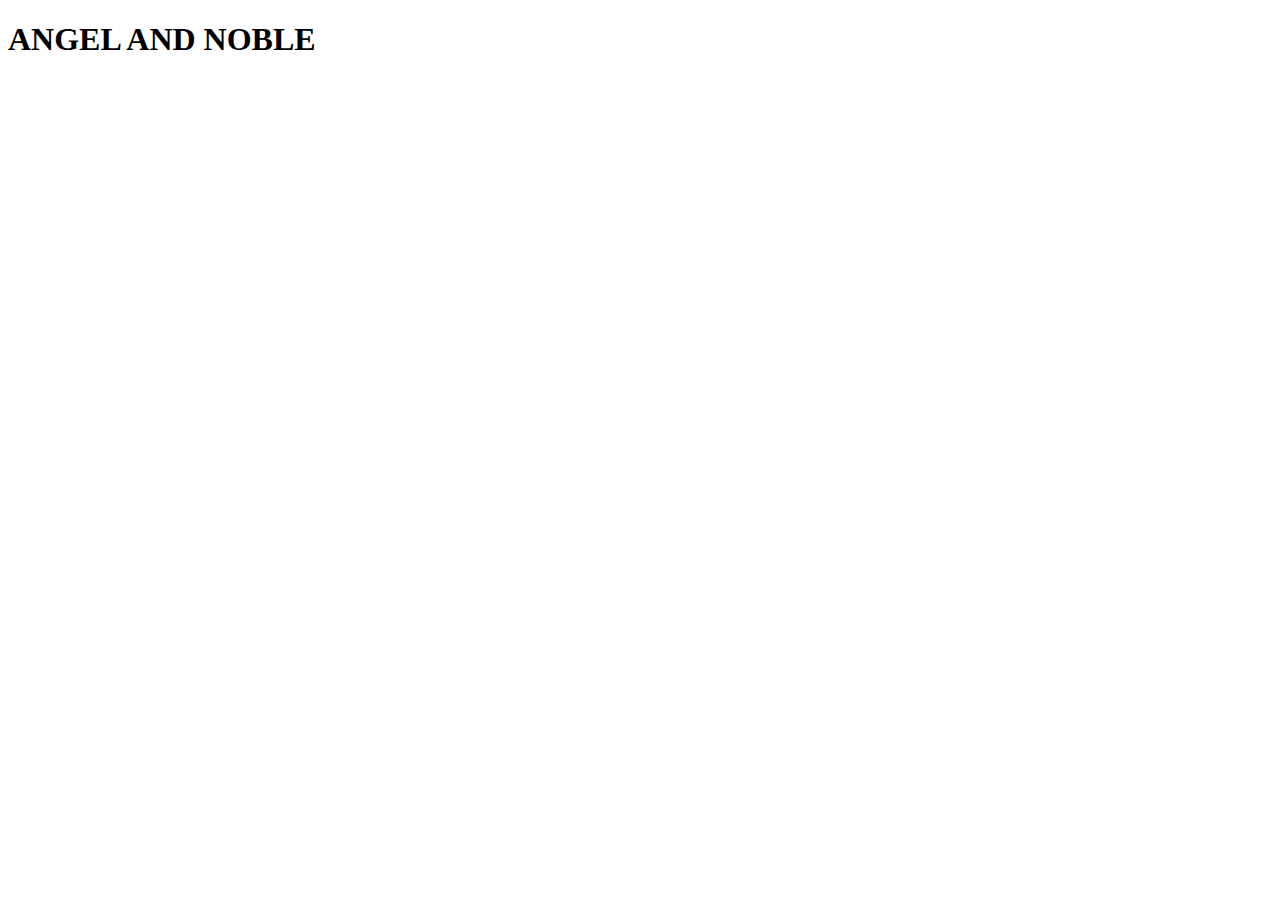
==== Angel&Noble/index.html @ c47ad0f9 "first commit" ====
<!DOCTYPE html>
<html>
<head>
	<title>LIBRARY</title>
	<link rel="stylesheet" type="text/css" href="style.css">

</head>
<body>
	<h1 id="mybook"> ANGEL AND NOBLE</h1>
	<script src="script.js"></script>
</body>
</html>
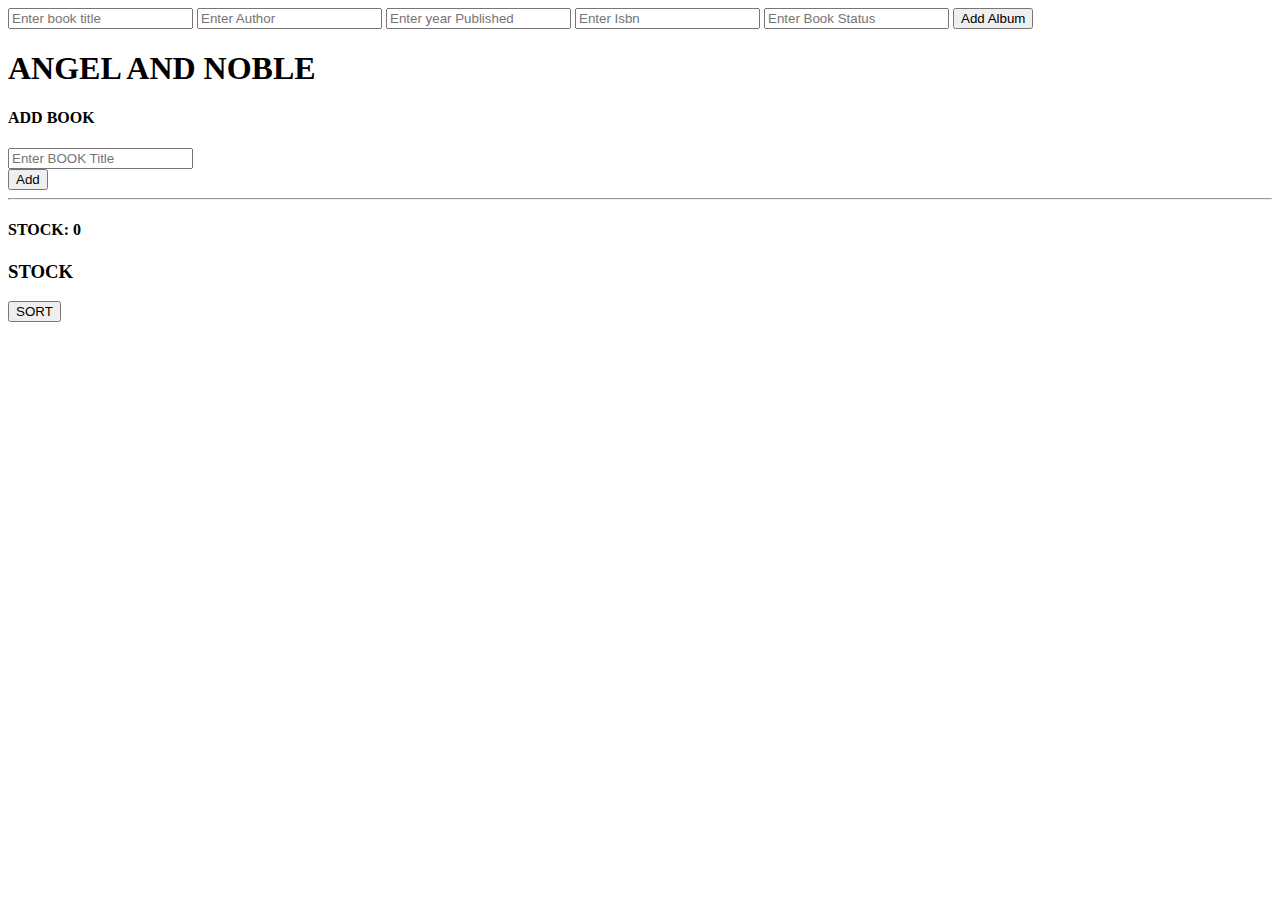
==== commit b8d02275: "updating project" ====
--- a/Angel&Noble/index.html
+++ b/Angel&Noble/index.html
@@ -2,11 +2,63 @@
 <html>
 <head>
 	<title>LIBRARY</title>
+	<link rel="stylesheet" href="https://stackpath.bootstrapcdn.com/bootstrap/4.1.3/css/bootstrap.min.css" integrity="sha384-MCw98/SFnGE8fJT3GXwEOngsV7Zt27NXFoaoApmYm81iuXoPkFOJwJ8ERdknLPMO" crossorigin="anonymous">
 	<link rel="stylesheet" type="text/css" href="style.css">
 
 </head>
-<body>
-	<h1 id="mybook"> ANGEL AND NOBLE</h1>
-	<script src="script.js"></script>
+	<body onload="displayBooks()">
+		
+
+		<input id="bookTitle" type="text" placeholder="Enter book title" />
+		<input id="bookAuthor" type="text" placeholder="Enter Author" />
+		<input id="bookPublished" type="number" placeholder="Enter year Published" />
+		<input id="bookIsbn" type="number" placeholder="Enter Isbn" />
+		<input id="bookStatus" type="text" placeholder="Enter Book Status" />
+		<input type="button" value="Add Album" onclick="addBook()" />
+			<h1 id="display"></h1>
+
+	<header class="container-fluid">
+		<div class="row">
+			<div class="col">
+			<h1 id="myBook"> ANGEL AND NOBLE</h1>		
+		</div>
+		</div>
+	</header>
+
+		<section class="container">
+			<div class="row">
+				<div class="col">
+					<h4>ADD BOOK</h4>
+				</div>
+				<div class="col">
+					<input id="newBook" type="text" placeholder="Enter BOOK Title">
+				</div>
+				<div class="col">
+					<input type="button" value="Add" onclick="addBook()">
+				</div>
+			</div>
+
+			<hr/>
+
+			<div class="row">
+				<div class="col">
+					<h4 id="stockDisplay">STOCK: 0</h4>
+				</div>
+				<div class="col">
+					<h3>STOCK</h3>
+				</div>
+				<div class="col">
+					<input type="button" value="SORT" onclick="sortShoes()">
+					<h1 id="myButton"></h1>
+				</div>
+			</div>
+
+			<div class="row">
+				<div id="bookDisplay" class="col"></div>
+			</div>
+		</section>
+
+
+<script src="script.js"></script>
 </body>
 </html>--- a/Angel&Noble/style.css
+++ b/Angel&Noble/style.css
@@ -0,0 +1 @@
+ 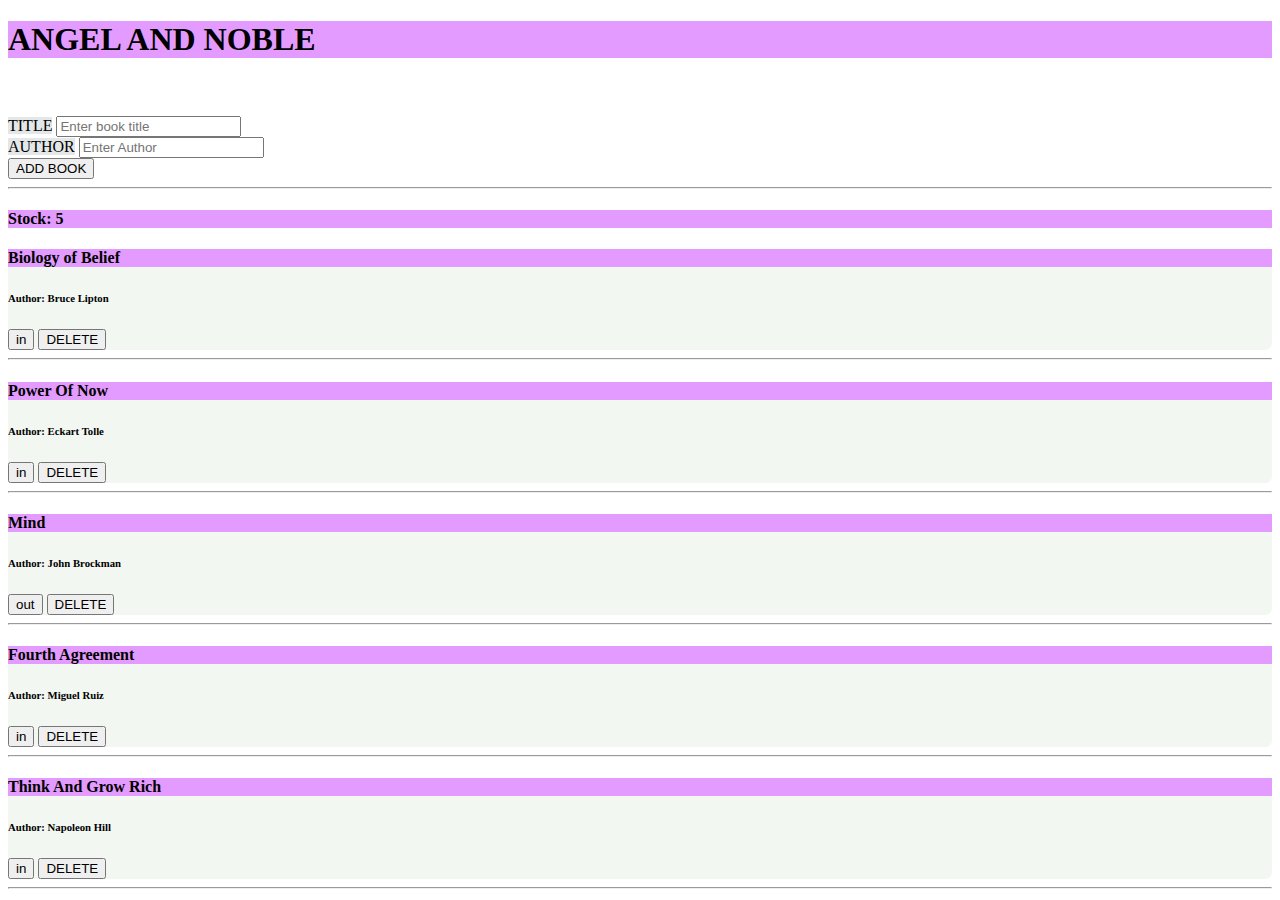
==== commit dc3ebc50: "final modification" ====
--- a/Angel&Noble/index.html
+++ b/Angel&Noble/index.html
@@ -1,64 +1,48 @@
 <!DOCTYPE html>
 <html>
+
 <head>
 	<title>LIBRARY</title>
-	<link rel="stylesheet" href="https://stackpath.bootstrapcdn.com/bootstrap/4.1.3/css/bootstrap.min.css" integrity="sha384-MCw98/SFnGE8fJT3GXwEOngsV7Zt27NXFoaoApmYm81iuXoPkFOJwJ8ERdknLPMO" crossorigin="anonymous">
+	<link rel="stylesheet" href="https://stackpath.bootstrapcdn.com/bootstrap/4.1.3/css/bootstrap.min.css" integrity="sha384-MCw98/SFnGE8fJT3GXwEOngsV7Zt27NXFoaoApmYm81iuXoPkFOJwJ8ERdknLPMO"
+	 crossorigin="anonymous">
 	<link rel="stylesheet" type="text/css" href="style.css">
+</head>
 
-</head>
-	<body onload="displayBooks()">
-		
+<body style="background-image: url(https://images.unsplash.com/photo-1499447155021-4907f71b9ef5?ixlib=rb-0.3.5&ixid=eyJhcHBfaWQiOjEyMDd9&s=be61cec375d8c41c07018135423c376d&auto=format&fit=crop&w=1500&q=80);" onload="displayBooks()">
 
-		<input id="bookTitle" type="text" placeholder="Enter book title" />
-		<input id="bookAuthor" type="text" placeholder="Enter Author" />
-		<input id="bookPublished" type="number" placeholder="Enter year Published" />
-		<input id="bookIsbn" type="number" placeholder="Enter Isbn" />
-		<input id="bookStatus" type="text" placeholder="Enter Book Status" />
-		<input type="button" value="Add Album" onclick="addBook()" />
-			<h1 id="display"></h1>
+	<div class="container">
+		<h1 id="myBook"> ANGEL AND NOBLE</h1>
+		<br>
+		<br>
 
-	<header class="container-fluid">
+		<form>
+			<div class="form-group">
+				<label for="exampleInputEmail1"> TITLE</label>
+				<input id="bookTitle" type="text" class="form-control" aria-describedby="emailHelp" placeholder="Enter book title">
+			</div>
+
+			<div class="form-group">
+				<label for="exampleInputEmail1">AUTHOR</label>
+				<input id="bookAuthor" type="text" class="form-control" aria-describedby="emailHelp" placeholder="Enter Author">
+			</div>
+
+			<button type="button" class="btn btn-primary" onclick="addBook()">ADD BOOK</button>
+		</form>
+
+		<hr>
+
 		<div class="row">
 			<div class="col">
-			<h1 id="myBook"> ANGEL AND NOBLE</h1>		
+				<h4 id="stockDisplay">STOCK: 0</h4>
+			</div>
 		</div>
+
+		<div class="row">
+			<div id="bookDisplay" class="col"></div>
 		</div>
-	</header>
+	</div>
 
-		<section class="container">
-			<div class="row">
-				<div class="col">
-					<h4>ADD BOOK</h4>
-				</div>
-				<div class="col">
-					<input id="newBook" type="text" placeholder="Enter BOOK Title">
-				</div>
-				<div class="col">
-					<input type="button" value="Add" onclick="addBook()">
-				</div>
-			</div>
+	<script src="script.js"></script>
+</body>
 
-			<hr/>
-
-			<div class="row">
-				<div class="col">
-					<h4 id="stockDisplay">STOCK: 0</h4>
-				</div>
-				<div class="col">
-					<h3>STOCK</h3>
-				</div>
-				<div class="col">
-					<input type="button" value="SORT" onclick="sortShoes()">
-					<h1 id="myButton"></h1>
-				</div>
-			</div>
-
-			<div class="row">
-				<div id="bookDisplay" class="col"></div>
-			</div>
-		</section>
-
-
-<script src="script.js"></script>
-</body>
 </html>--- a/Angel&Noble/style.css
+++ b/Angel&Noble/style.css
@@ -1 +1,9 @@
- +h1{
+	background-color: #e49bff;
+} 
+	label{
+		background-color: #e3e7e8;
+	}
+	h4{
+		background-color: #e49bff;
+	}